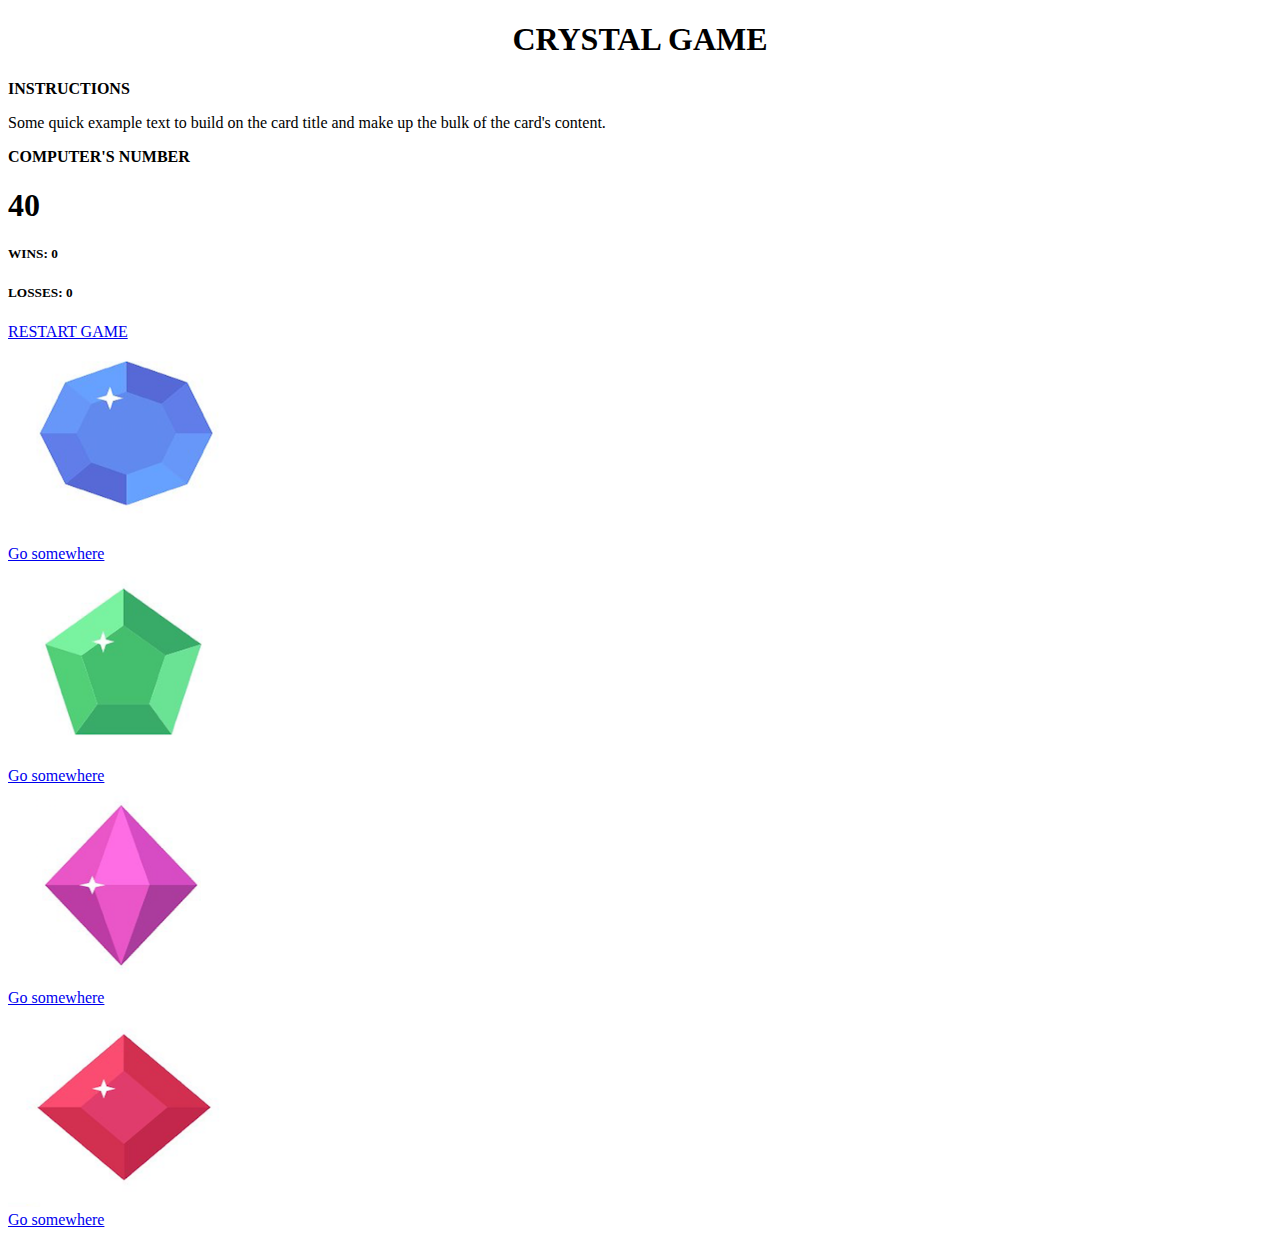
==== index.html @ 80f0e8c8 "css basic structure" ====
<!DOCTYPE html>
<html lang="en">

<head>
    <meta charset="UTF-8">
    <meta name="viewport" content="width=device-width, initial-scale=1.0">
    <meta http-equiv="X-UA-Compatible" content="ie=edge">
    <title>Document</title>
    <link rel="stylesheet" href="https://stackpath.bootstrapcdn.com/bootstrap/4.1.0/css/bootstrap.min.css" integrity="sha384-9gVQ4dYFwwWSjIDZnLEWnxCjeSWFphJiwGPXr1jddIhOegiu1FwO5qRGvFXOdJZ4"
        crossorigin="anonymous">

</head>

<body>

    <div class="container">
        <div class="jumbotron py-4 " style="text-align:center;">
            <div class="container">
                <h1 class="display-4">CRYSTAL GAME</h1>

            </div>
        </div>



        <div class="card text-white bg-dark lg-12 mb-3" style="max-width:100%">
            <div class="card-header"><strong>INSTRUCTIONS</strong></div>
            <div class="card-body">

                <p class="card-text">Some quick example text to build on the card title and make up the bulk of the card's content.</p>
            </div>
        </div>




        <div class="row ml-1 mb-2">
            <div class="col-6 card border-dark pl-1 pr-0">
                <div class="card-header text-center"><strong>COMPUTER'S NUMBER</strong></div>
                <div class="card-body text-dark">
                    <h1 class="card-title text-center">40</h1>
                    </div>
            </div>

            <div class="col-6">
                <div class="card border-dark pb-2" style="width: 100%">
                    <div class="card-body text-left pr-5 mr-0">
                        <h5 class="card-title">WINS: <span>0</span></h5>
                        <h5 class="card-title">LOSSES: <span>0</span></h5>
                        <div class="text-right">
                        <a href="#" class="btn btn-primary">RESTART GAME</a>
                    </div>
                    </div>
                </div>
            </div>
            </div>



        <div class="row ml-1">
            <div class="col-3 px-0">
                <div class="card border-dark" style="width:100%">
                    <img class="card-img-top" src="asset/images/blue-oj.png" alt="Card image cap" width="230px" height="200px">
                    <div class="card-body">
                        <a href="#" class="btn btn-primary">Go somewhere</a>
                    </div>
                </div>
            </div>

            <div class="col-3">
                <div class="card border-dark" style="width: 100%">
                    <img class="card-img-top" src="asset/images/green-pj.png" alt="Card image cap" width="230px" height="200px">
                    <div class="card-body">
                        <a href="#" class="btn btn-primary">Go somewhere</a>
                    </div>
                </div>
            </div>
            <div class="col-3">
                <div class="card border-dark" style="width:100%;">
                    <img class="card-img-top" src="asset/images/pueple-rj.png" alt="Card image cap" width="230px" height="200px">
                    <div class="card-body">
                        <a href="#" class="btn btn-primary">Go somewhere</a>
                    </div>
                </div>
            </div>
            <div class="col-3">
                <div class="card border-dark" style="width: 100%">
                    <img class="card-img-top" src="asset/images/red-rj.png" alt="Card image cap" width="230px" height="200px">
                    <div class="card-body">
                        <a href="#" class="btn btn-primary">Go somewhere</a>
                    </div>
                </div>
            </div>
        </div>


    </div>






    <script src="https://code.jquery.com/jquery-3.3.1.slim.min.js" integrity="sha384-q8i/X+965DzO0rT7abK41JStQIAqVgRVzpbzo5smXKp4YfRvH+8abtTE1Pi6jizo"
        crossorigin="anonymous"></script>
    <script src="https://cdnjs.cloudflare.com/ajax/libs/popper.js/1.14.0/umd/popper.min.js" integrity="sha384-cs/chFZiN24E4KMATLdqdvsezGxaGsi4hLGOzlXwp5UZB1LY//20VyM2taTB4QvJ"
        crossorigin="anonymous"></script>
    <script src="https://stackpath.bootstrapcdn.com/bootstrap/4.1.0/js/bootstrap.min.js" integrity="sha384-uefMccjFJAIv6A+rW+L4AHf99KvxDjWSu1z9VI8SKNVmz4sk7buKt/6v9KI65qnm"
        crossorigin="anonymous"></script>
</body>

</html>
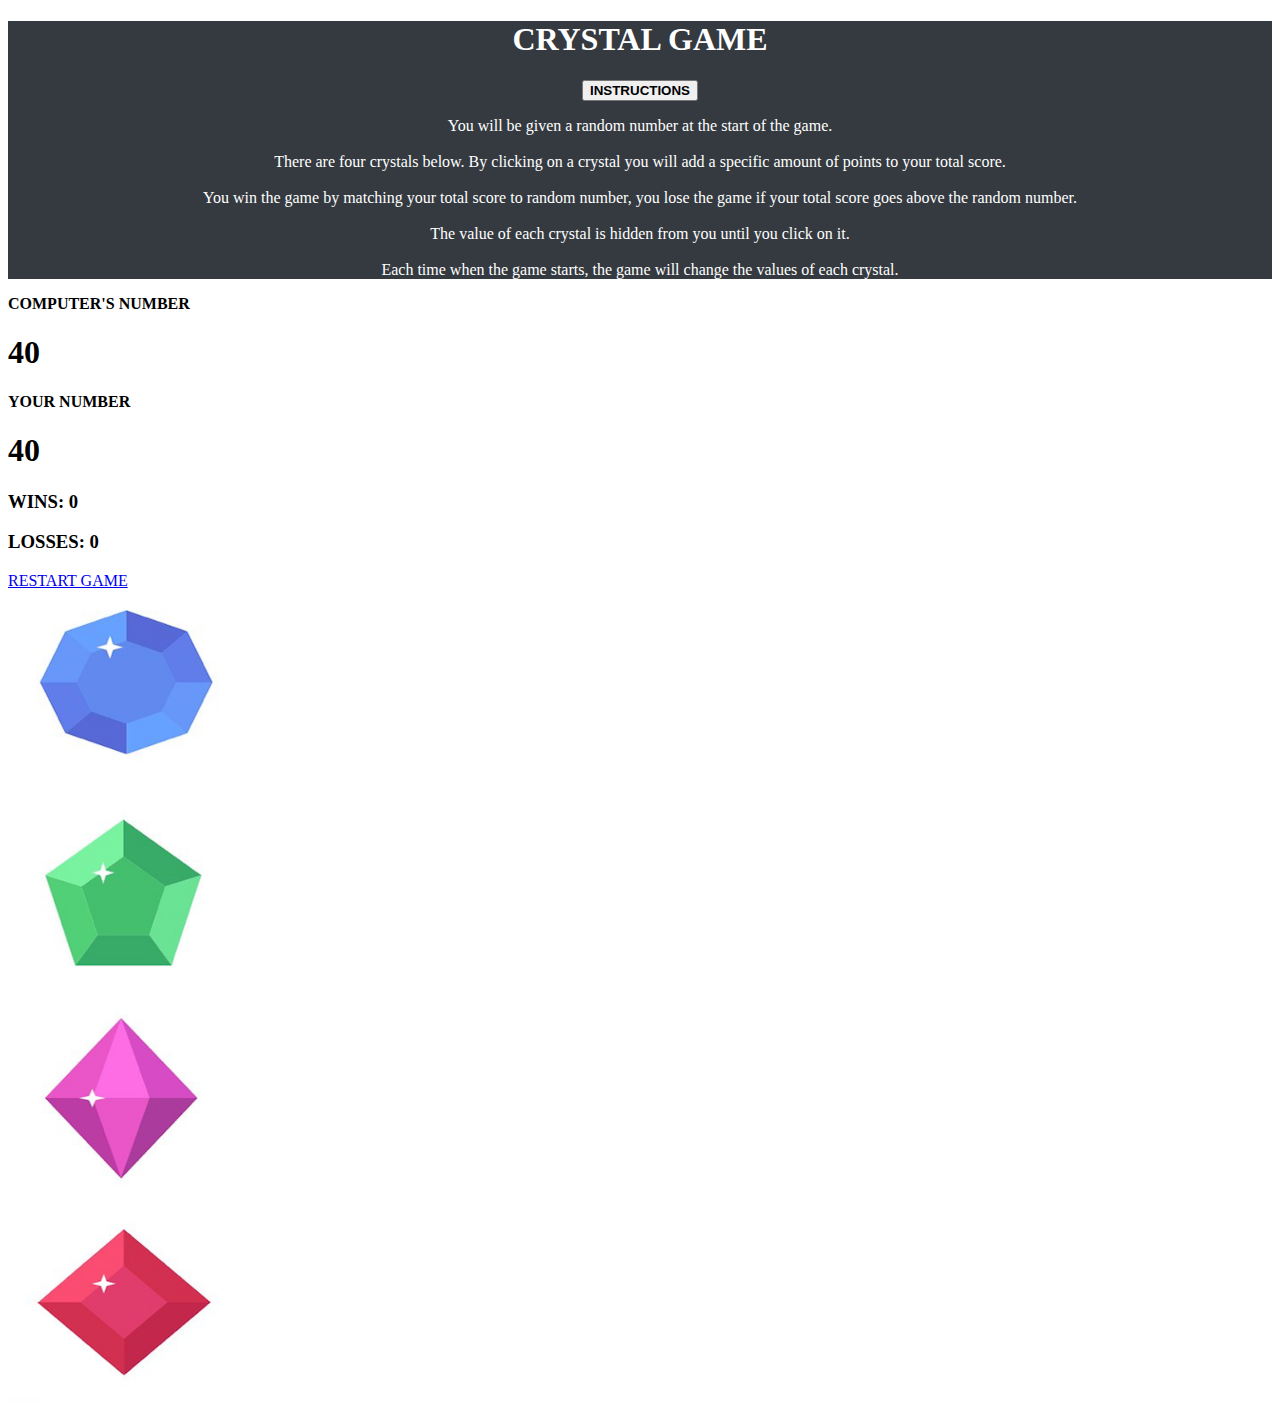
==== commit 8371f379: "modified css structure" ====
--- a/index.html
+++ b/index.html
@@ -8,92 +8,107 @@
     <title>Document</title>
     <link rel="stylesheet" href="https://stackpath.bootstrapcdn.com/bootstrap/4.1.0/css/bootstrap.min.css" integrity="sha384-9gVQ4dYFwwWSjIDZnLEWnxCjeSWFphJiwGPXr1jddIhOegiu1FwO5qRGvFXOdJZ4"
         crossorigin="anonymous">
+    <link rel="stylesheet" href="asset/css/style.css" type="text/css">
 
 </head>
 
 <body>
 
     <div class="container">
-        <div class="jumbotron py-4 " style="text-align:center;">
+        <div class="jumbotron pt-5 pb-4 mb-3" style="text-align:center; color:#fff;">
             <div class="container">
-                <h1 class="display-4">CRYSTAL GAME</h1>
+                <h1 class="display-4">
+                    <strong>CRYSTAL GAME</strong>
+                </h1>
+                <p>
+                    <button class="btn btn-light mt-4 mb-0" type="button" data-toggle="collapse" data-target="#collapseExample" aria-expanded="false"
+                        aria-controls="collapseExample">
+                        <strong>INSTRUCTIONS</strong>
+                    </button>
+                </p>
+                <div class="collapse" id="collapseExample">
+                    <div class="card text-white bg-dark card-body">
+                        You will be given a random number at the start of the game.
+                        <br>
+
+                        <br>There are four crystals below. By clicking on a crystal you will add a specific amount of points
+                        to your total score.
+                        <br>
+
+                        <br> You win the game by matching your total score to random number, you lose the game if your total
+                        score goes above the random number.
+                        <br>
+
+                        <br>The value of each crystal is hidden from you until you click on it.
+                        <br>
+
+                        <br> Each time when the game starts, the game will change the values of each crystal.</p>
+                    </div>
+                </div>
 
             </div>
         </div>
 
-
-
-        <div class="card text-white bg-dark lg-12 mb-3" style="max-width:100%">
-            <div class="card-header"><strong>INSTRUCTIONS</strong></div>
-            <div class="card-body">
-
-                <p class="card-text">Some quick example text to build on the card title and make up the bulk of the card's content.</p>
+        <div class="container">
+        <div class="row mb-2">
+            <div class="col-4 card border-dark px-0">
+                <div class="card-header text-center">
+                    <strong>COMPUTER'S NUMBER</strong>
+                </div>
+                <div class="card-body text-dark">
+                    <h1 class="card-title text-center px-0">40</h1>
+                </div>
             </div>
-        </div>
-
-
-
-
-        <div class="row ml-1 mb-2">
-            <div class="col-6 card border-dark pl-1 pr-0">
-                <div class="card-header text-center"><strong>COMPUTER'S NUMBER</strong></div>
+            <div class="col-4 card border-dark px-0">
+                <div class="card-header text-center">
+                    <strong> YOUR NUMBER</strong>
+                </div>
                 <div class="card-body text-dark">
                     <h1 class="card-title text-center">40</h1>
-                    </div>
-            </div>
-
-            <div class="col-6">
-                <div class="card border-dark pb-2" style="width: 100%">
-                    <div class="card-body text-left pr-5 mr-0">
-                        <h5 class="card-title">WINS: <span>0</span></h5>
-                        <h5 class="card-title">LOSSES: <span>0</span></h5>
-                        <div class="text-right">
-                        <a href="#" class="btn btn-primary">RESTART GAME</a>
-                    </div>
-                    </div>
                 </div>
             </div>
-            </div>
-
-
-
-        <div class="row ml-1">
-            <div class="col-3 px-0">
-                <div class="card border-dark" style="width:100%">
-                    <img class="card-img-top" src="asset/images/blue-oj.png" alt="Card image cap" width="230px" height="200px">
-                    <div class="card-body">
-                        <a href="#" class="btn btn-primary">Go somewhere</a>
+            <div class="col-4 card border-dark">
+                <div class="card-body text-left pr-5">
+                    <h3 class="card-title">WINS:
+                        <span>0</span>
+                    </h3>
+                    <h3 class="card-title">LOSSES:
+                        <span>0</span>
+                    </h3>
+                    <div class="text-right">
+                        <a href="#" class="btn btn-dark">RESTART GAME</a>
                     </div>
                 </div>
             </div>
 
-            <div class="col-3">
-                <div class="card border-dark" style="width: 100%">
-                    <img class="card-img-top" src="asset/images/green-pj.png" alt="Card image cap" width="230px" height="200px">
-                    <div class="card-body">
-                        <a href="#" class="btn btn-primary">Go somewhere</a>
-                    </div>
+        </div>
+    </div>
+
+
+
+        <div class="row mx-1">
+            <div class="col-3 px-0">
+                <div class="card border-dark" style="width:100%;">
+                    <img class="card-img-top" src="asset/images/blue-oj.png" alt="Card image cap" width="230px" height="200px">
                 </div>
             </div>
-            <div class="col-3">
+
+            <div class="col-3 px-0">
+                <div class="card border-dark" style="width: 100%;">
+                    <img class="card-img-top" src="asset/images/green-pj.png" alt="Card image cap" width="230px" height="200px">
+                </div>
+            </div>
+            <div class="col-3 px-0">
                 <div class="card border-dark" style="width:100%;">
                     <img class="card-img-top" src="asset/images/pueple-rj.png" alt="Card image cap" width="230px" height="200px">
-                    <div class="card-body">
-                        <a href="#" class="btn btn-primary">Go somewhere</a>
-                    </div>
                 </div>
             </div>
-            <div class="col-3">
-                <div class="card border-dark" style="width: 100%">
+            <div class="col-3 px-0">
+                <div class="card border-dark" style="width: 100%;">
                     <img class="card-img-top" src="asset/images/red-rj.png" alt="Card image cap" width="230px" height="200px">
-                    <div class="card-body">
-                        <a href="#" class="btn btn-primary">Go somewhere</a>
-                    </div>
                 </div>
             </div>
         </div>
-
-
     </div>
 
 
--- a/asset/css/style.css
+++ b/asset/css/style.css
@@ -0,0 +1,3 @@
+.jumbotron{
+    background-color: #343a3f;
+}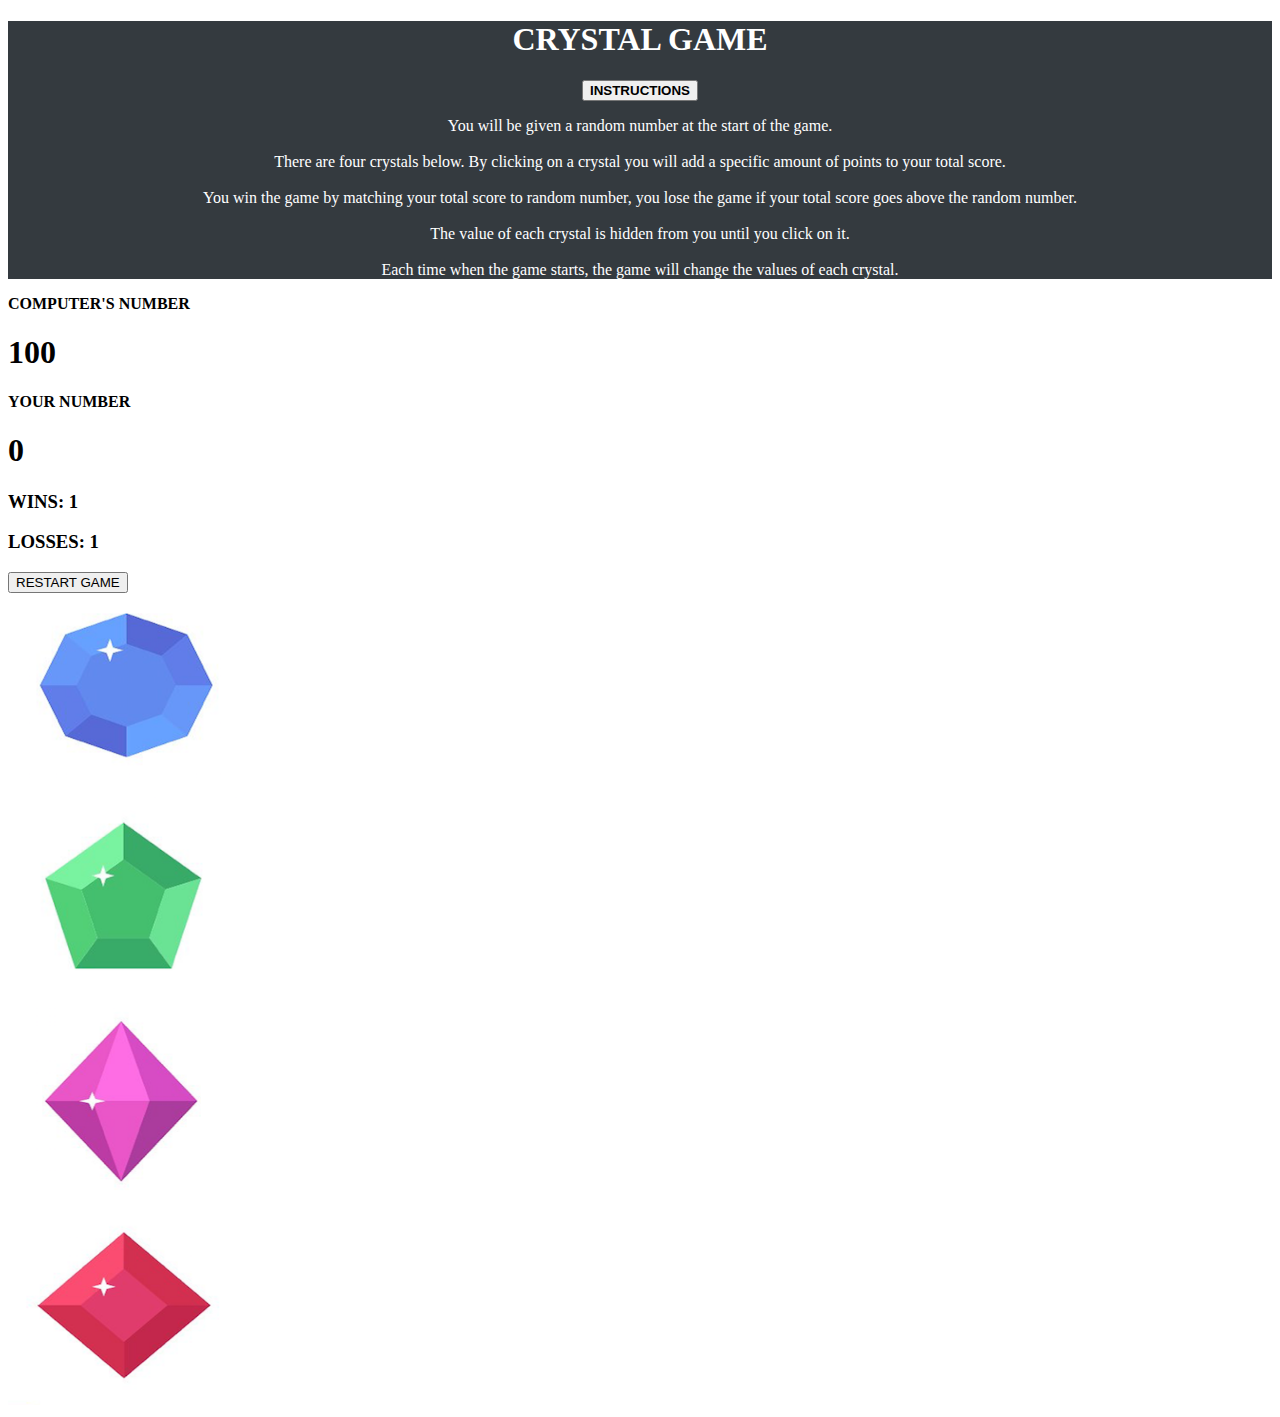
==== commit 03847d9b: "basic javascrip working" ====
--- a/index.html
+++ b/index.html
@@ -5,10 +5,11 @@
     <meta charset="UTF-8">
     <meta name="viewport" content="width=device-width, initial-scale=1.0">
     <meta http-equiv="X-UA-Compatible" content="ie=edge">
-    <title>Document</title>
+    <title>Crystal Game</title>
     <link rel="stylesheet" href="https://stackpath.bootstrapcdn.com/bootstrap/4.1.0/css/bootstrap.min.css" integrity="sha384-9gVQ4dYFwwWSjIDZnLEWnxCjeSWFphJiwGPXr1jddIhOegiu1FwO5qRGvFXOdJZ4"
         crossorigin="anonymous">
-    <link rel="stylesheet" href="asset/css/style.css" type="text/css">
+    <link rel="stylesheet" href="assets/css/style.css" type="text/css">
+    
 
 </head>
 
@@ -50,78 +51,88 @@
         </div>
 
         <div class="container">
-        <div class="row mb-2">
-            <div class="col-4 card border-dark px-0">
-                <div class="card-header text-center">
-                    <strong>COMPUTER'S NUMBER</strong>
-                </div>
-                <div class="card-body text-dark">
-                    <h1 class="card-title text-center px-0">40</h1>
-                </div>
-            </div>
-            <div class="col-4 card border-dark px-0">
-                <div class="card-header text-center">
-                    <strong> YOUR NUMBER</strong>
-                </div>
-                <div class="card-body text-dark">
-                    <h1 class="card-title text-center">40</h1>
-                </div>
-            </div>
-            <div class="col-4 card border-dark">
-                <div class="card-body text-left pr-5">
-                    <h3 class="card-title">WINS:
-                        <span>0</span>
-                    </h3>
-                    <h3 class="card-title">LOSSES:
-                        <span>0</span>
-                    </h3>
-                    <div class="text-right">
-                        <a href="#" class="btn btn-dark">RESTART GAME</a>
+            <div class="row mb-2">
+                <div class="col-4 card border-dark px-0">
+                    <div class="card-header text-center">
+                        <strong>COMPUTER'S NUMBER</strong>
+                    </div>
+                    <div class="card-body text-dark">
+                        <h1 class="card-title text-center px-0">
+                            <span id="cp-num">40</span>
+                        </h1>
                     </div>
                 </div>
+                <div class="col-4 card border-dark px-0">
+                    <div class="card-header text-center">
+                        <strong> YOUR NUMBER</strong>
+                    </div>
+                    <div class="card-body text-dark">
+                        <h1 class="card-title text-center">
+                            <span id="user-num">0</span>
+                        </h1>
+                    </div>
+                </div>
+                <div class="col-4 card border-dark">
+                    <div class="card-body text-left pr-5">
+                        <h3 class="card-title">WINS:
+                            <span id="wins">1</span>
+                        </h3>
+                        <h3 class="card-title">LOSSES:
+                            <span id="losses">1</span>
+                        </h3>
+                        <div class="text-right">
+                            <button id="btns" class="btn btn-dark">RESTART GAME</button>
+                        </div>
+                    </div>
+                </div>
+
             </div>
-
         </div>
-    </div>
 
 
 
         <div class="row mx-1">
-            <div class="col-3 px-0">
+            <div class="col-3 px-0" button="">
                 <div class="card border-dark" style="width:100%;">
-                    <img class="card-img-top" src="asset/images/blue-oj.png" alt="Card image cap" width="230px" height="200px">
+                    <img class="card-img-top" id="blue-j" src="assets/images/blue-oj.png" alt="Card image cap" width="230px" height="200px" value="0" >
                 </div>
             </div>
 
-            <div class="col-3 px-0">
+            <div class="col-3 px-0" >
                 <div class="card border-dark" style="width: 100%;">
-                    <img class="card-img-top" src="asset/images/green-pj.png" alt="Card image cap" width="230px" height="200px">
+                    <img  id="green-j" class="card-img-top" src="assets/images/green-pj.png" alt="Card image cap" width="230px" height="200px" value="0"  >
                 </div>
             </div>
             <div class="col-3 px-0">
                 <div class="card border-dark" style="width:100%;">
-                    <img class="card-img-top" src="asset/images/pueple-rj.png" alt="Card image cap" width="230px" height="200px">
+                    <img class="card-img-top" id="purple-j" src="assets/images/pueple-rj.png" alt="Card image cap" width="230px" height="200px" value="0">
                 </div>
             </div>
             <div class="col-3 px-0">
                 <div class="card border-dark" style="width: 100%;">
-                    <img class="card-img-top" src="asset/images/red-rj.png" alt="Card image cap" width="230px" height="200px">
+                    <img class="card-img-top" id="red-j" src="assets/images/red-rj.png" alt="Card image cap" width="230px" height="200px" value"0">
                 </div>
             </div>
         </div>
     </div>
 
+<script src="https://code.jquery.com/jquery-3.3.1.slim.min.js" integrity="sha384-q8i/X+965DzO0rT7abK41JStQIAqVgRVzpbzo5smXKp4YfRvH+8abtTE1Pi6jizo" crossorigin="anonymous"></script>
+<script src="https://cdnjs.cloudflare.com/ajax/libs/popper.js/1.14.0/umd/popper.min.js" integrity="sha384-cs/chFZiN24E4KMATLdqdvsezGxaGsi4hLGOzlXwp5UZB1LY//20VyM2taTB4QvJ" crossorigin="anonymous"></script>
+<script src="https://stackpath.bootstrapcdn.com/bootstrap/4.1.0/js/bootstrap.min.js" integrity="sha384-uefMccjFJAIv6A+rW+L4AHf99KvxDjWSu1z9VI8SKNVmz4sk7buKt/6v9KI65qnm" crossorigin="anonymous"></script>  
 
 
+<script type="text/javascript" src="assets/javascript/game.js"></script>
 
+<script>
 
+ function myFunction(){
 
-    <script src="https://code.jquery.com/jquery-3.3.1.slim.min.js" integrity="sha384-q8i/X+965DzO0rT7abK41JStQIAqVgRVzpbzo5smXKp4YfRvH+8abtTE1Pi6jizo"
-        crossorigin="anonymous"></script>
-    <script src="https://cdnjs.cloudflare.com/ajax/libs/popper.js/1.14.0/umd/popper.min.js" integrity="sha384-cs/chFZiN24E4KMATLdqdvsezGxaGsi4hLGOzlXwp5UZB1LY//20VyM2taTB4QvJ"
-        crossorigin="anonymous"></script>
-    <script src="https://stackpath.bootstrapcdn.com/bootstrap/4.1.0/js/bootstrap.min.js" integrity="sha384-uefMccjFJAIv6A+rW+L4AHf99KvxDjWSu1z9VI8SKNVmz4sk7buKt/6v9KI65qnm"
-        crossorigin="anonymous"></script>
+     onclick.green;
+
+ }
+
+</script>
+
 </body>
 
 </html>--- a/assets/css/style.css
+++ b/assets/css/style.css
@@ -0,0 +1,4 @@
+.jumbotron{
+    background-color: #343a3f;
+    
+}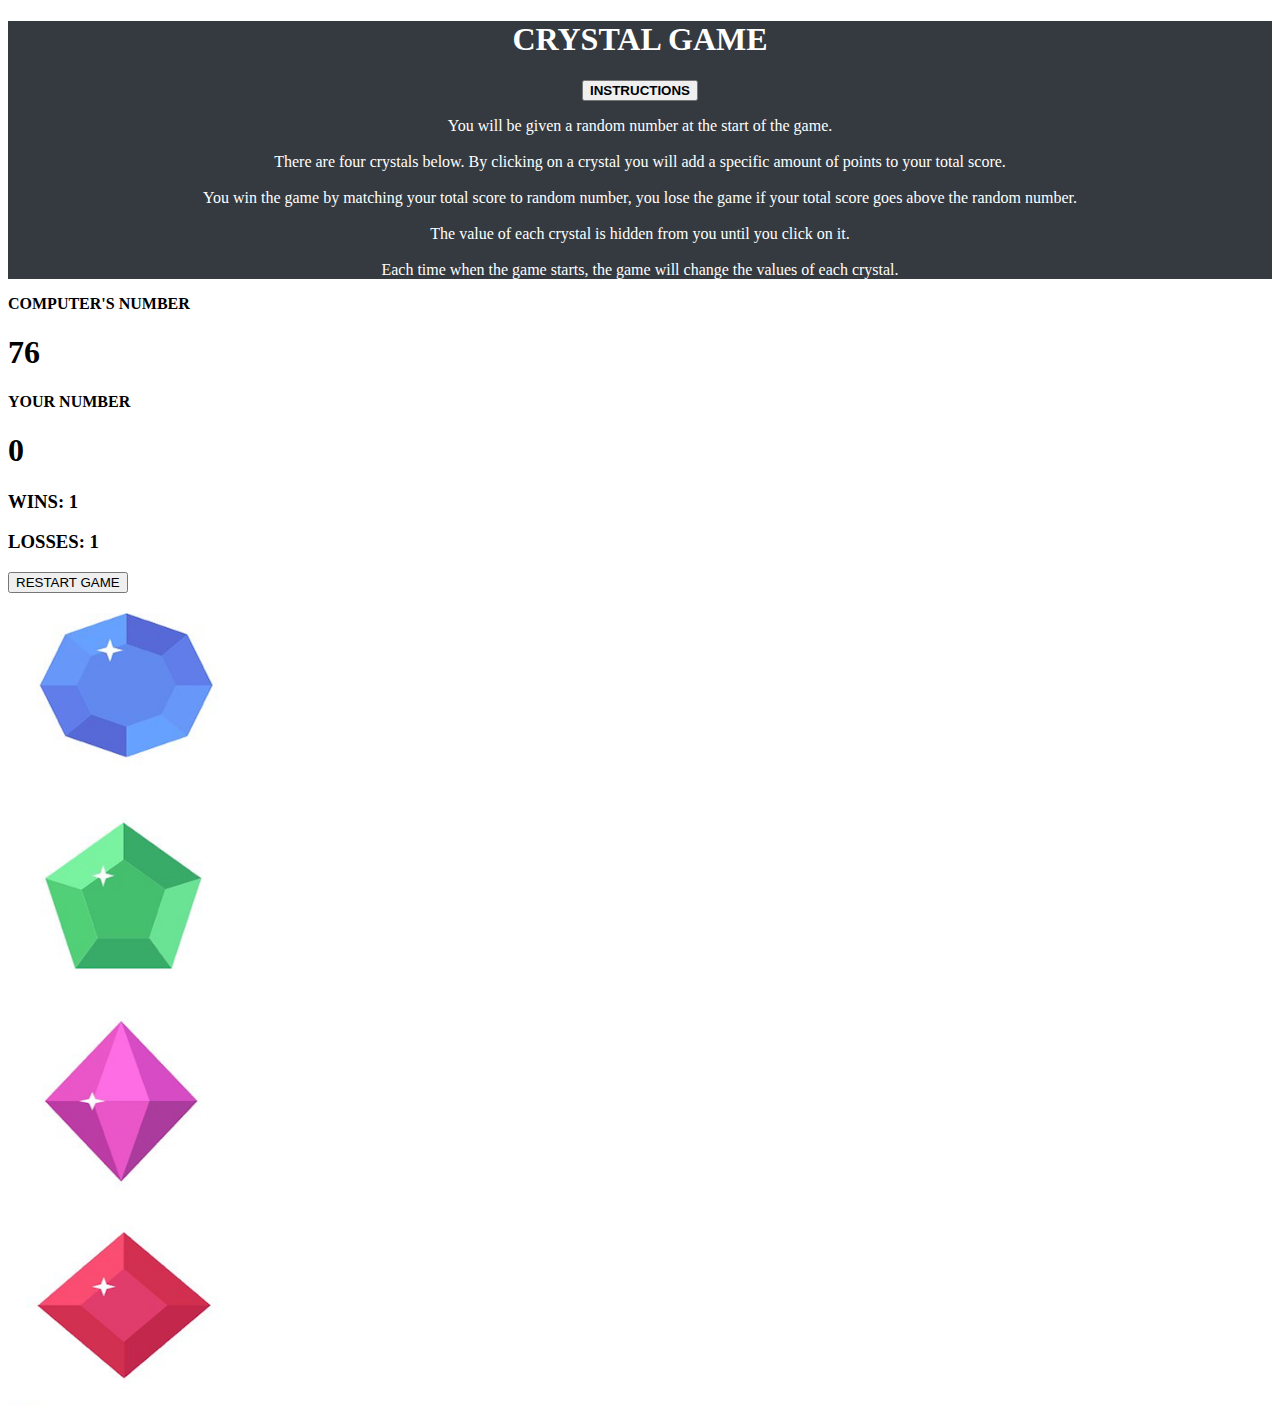
==== commit 5439de61: "finish" ====
--- a/index.html
+++ b/index.html
@@ -119,19 +119,10 @@
 <script src="https://code.jquery.com/jquery-3.3.1.slim.min.js" integrity="sha384-q8i/X+965DzO0rT7abK41JStQIAqVgRVzpbzo5smXKp4YfRvH+8abtTE1Pi6jizo" crossorigin="anonymous"></script>
 <script src="https://cdnjs.cloudflare.com/ajax/libs/popper.js/1.14.0/umd/popper.min.js" integrity="sha384-cs/chFZiN24E4KMATLdqdvsezGxaGsi4hLGOzlXwp5UZB1LY//20VyM2taTB4QvJ" crossorigin="anonymous"></script>
 <script src="https://stackpath.bootstrapcdn.com/bootstrap/4.1.0/js/bootstrap.min.js" integrity="sha384-uefMccjFJAIv6A+rW+L4AHf99KvxDjWSu1z9VI8SKNVmz4sk7buKt/6v9KI65qnm" crossorigin="anonymous"></script>  
-
+<script src="https://cdnjs.cloudflare.com/ajax/libs/jquery/3.2.1/jquery.min.js"></script>
 
 <script type="text/javascript" src="assets/javascript/game.js"></script>
 
-<script>
-
- function myFunction(){
-
-     onclick.green;
-
- }
-
-</script>
 
 </body>
 
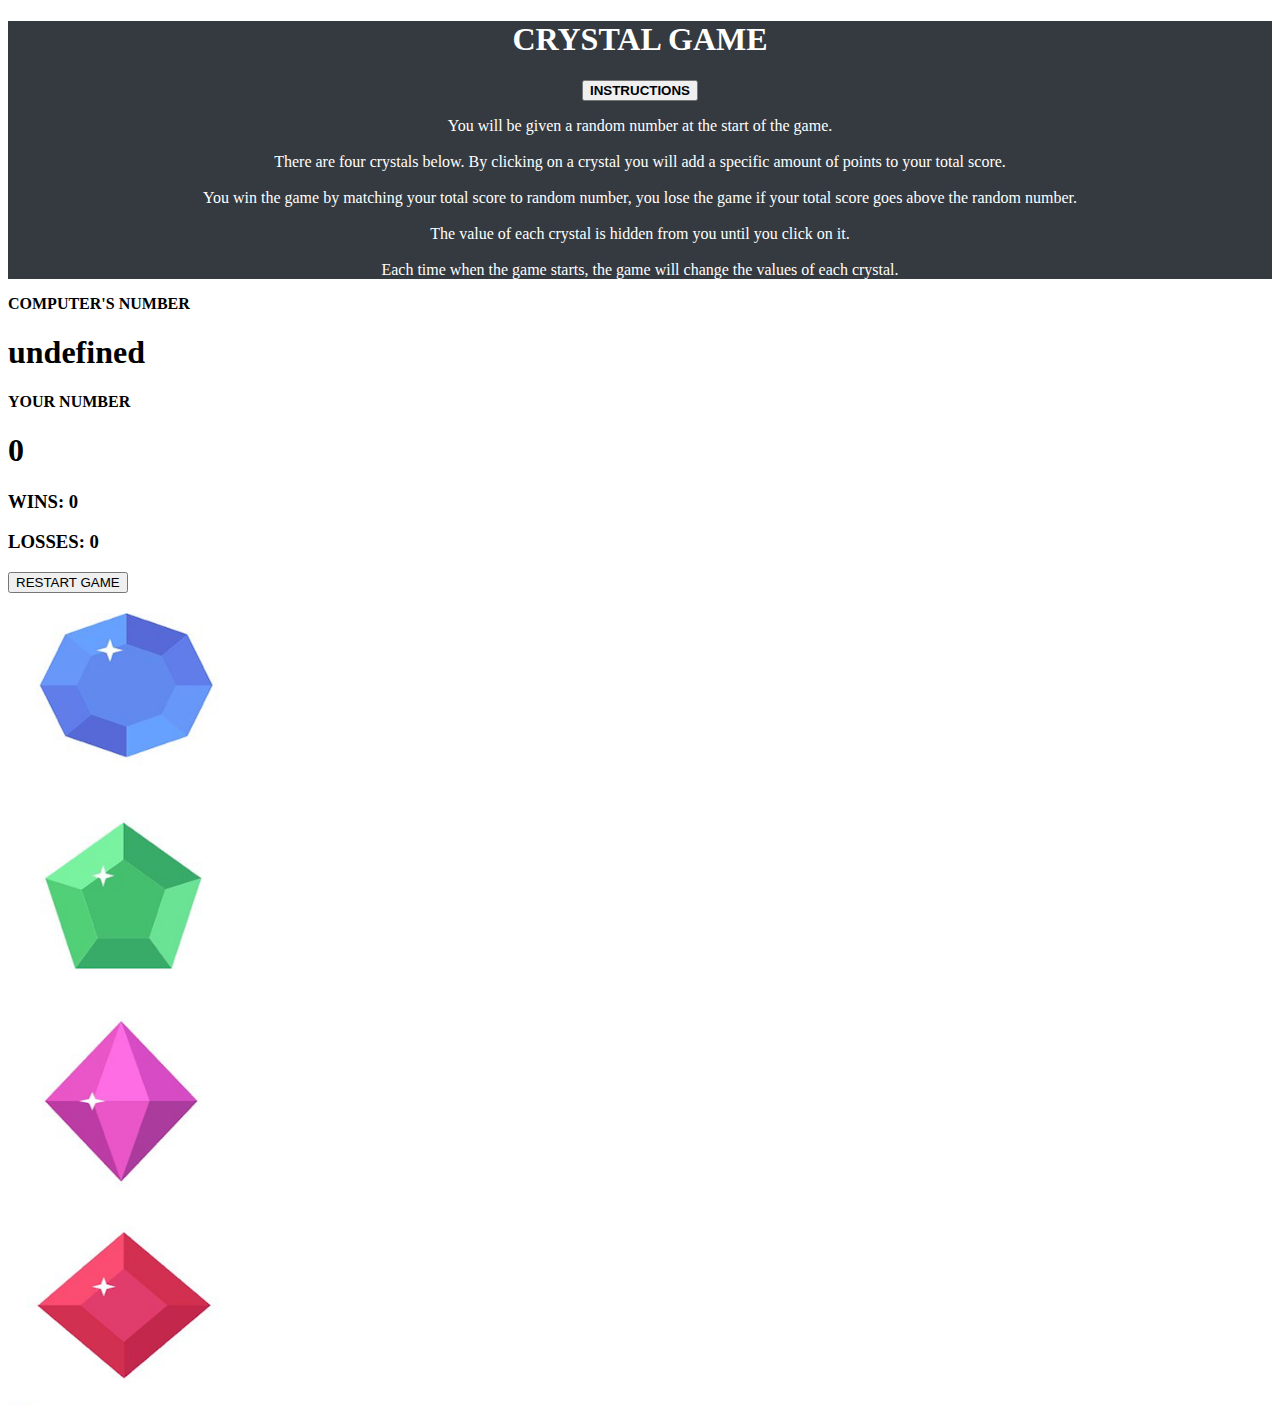
==== commit b6129cc9: "changed the win and losses to 0" ====
--- a/index.html
+++ b/index.html
@@ -75,10 +75,10 @@
                 <div class="col-4 card border-dark">
                     <div class="card-body text-left pr-5">
                         <h3 class="card-title">WINS:
-                            <span id="wins">1</span>
+                            <span id="wins">0</span>
                         </h3>
                         <h3 class="card-title">LOSSES:
-                            <span id="losses">1</span>
+                            <span id="losses">0</span>
                         </h3>
                         <div class="text-right">
                             <button id="btns" class="btn btn-dark">RESTART GAME</button>
